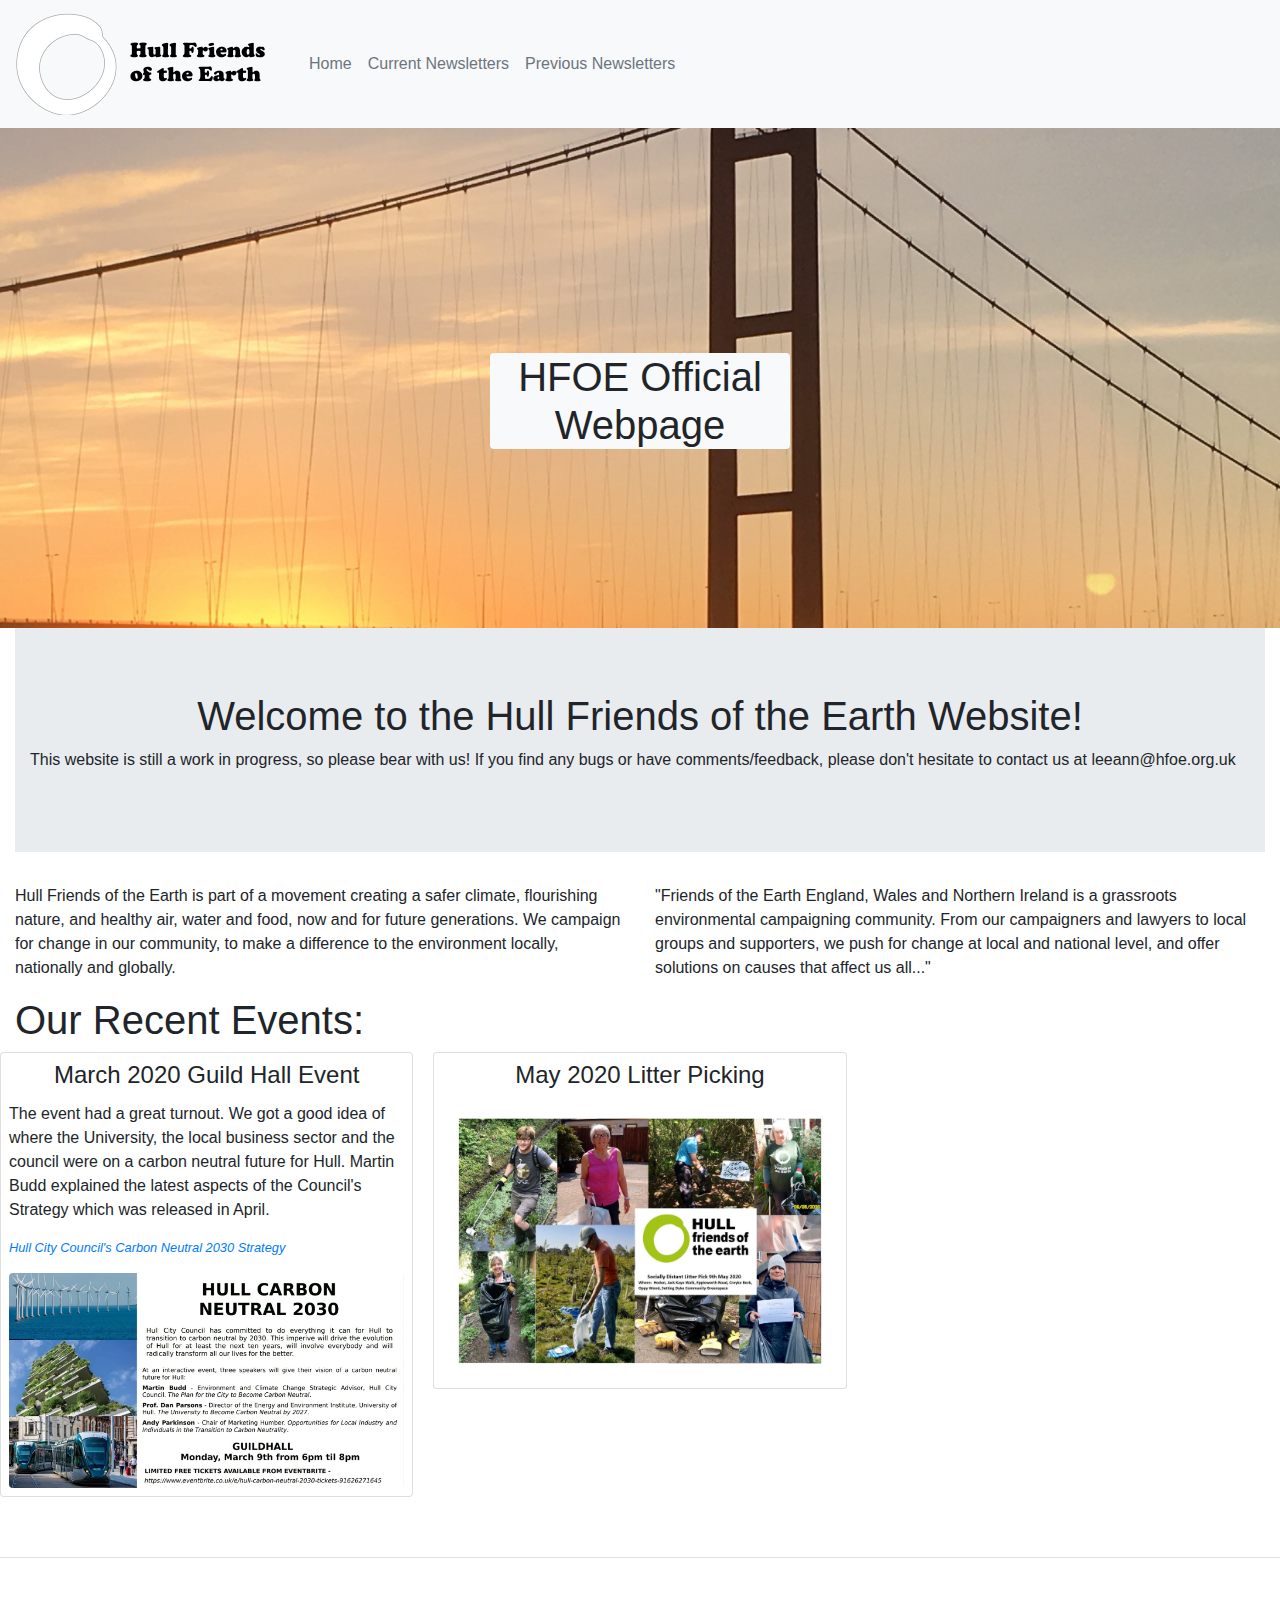
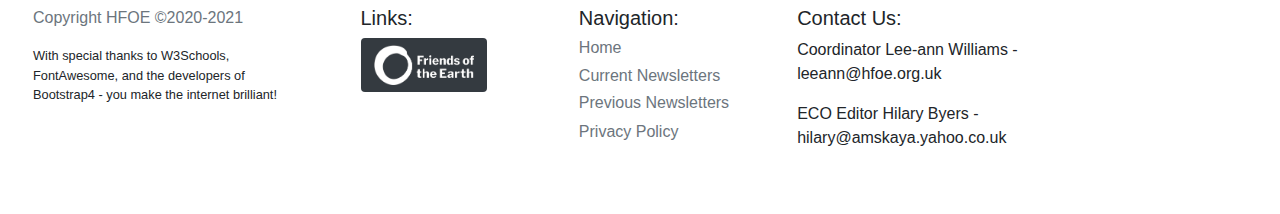
==== index.html @ 8203cfec "first commit" ====
<html lang="en">
	<head>
		<meta charset="UTF-8">
		<meta name="Author" content="Michael Boyce">
		<meta name="Keywords" content="Hull, Friends, Of, The, Earth, Hull Friends of the Earth, Vegan, Enviroment">
		<meta name="Description" content="The official page of HFOE.">
		<meta name="viewport" content="width=device-width, initial-scale=1">
		<link rel="stylesheet" href="https://maxcdn.bootstrapcdn.com/bootstrap/4.5.0/css/bootstrap.min.css">
		<link rel="stylesheet" href="https://use.fontawesome.com/releases/v5.7.0/css/all.css" integrity="sha384-lZN37f5QGtY3VHgisS14W3ExzMWZxybE1SJSEsQp9S+oqd12jhcu+A56Ebc1zFSJ" crossorigin="anonymous">
		<link rel="stylesheet" href="css\styles.css">
		<!-- Global site tag (gtag.js) - Google Analytics -->
		<script src="https://code.jquery.com/jquery-3.4.1.slim.min.js" integrity="sha384-J6qa4849blE2+poT4WnyKhv5vZF5SrPo0iEjwBvKU7imGFAV0wwj1yYfoRSJoZ+n" crossorigin="anonymous"></script>
		<script src="https://cdn.jsdelivr.net/npm/popper.js@1.16.0/dist/umd/popper.min.js" integrity="sha384-Q6E9RHvbIyZFJoft+2mJbHaEWldlvI9IOYy5n3zV9zzTtmI3UksdQRVvoxMfooAo" crossorigin="anonymous"></script>
		<script src="https://stackpath.bootstrapcdn.com/bootstrap/4.4.1/js/bootstrap.min.js" integrity="sha384-wfSDF2E50Y2D1uUdj0O3uMBJnjuUD4Ih7YwaYd1iqfktj0Uod8GCExl3Og8ifwB6" crossorigin="anonymous"></script>
		<script async src="https://www.googletagmanager.com/gtag/js?id=UA-116198504-2"></script>
		<script>
			function setCookie(cname,cvalue,exdays) {
			  var d = new Date();
			  d.setTime(d.getTime() + (exdays*24*60*60*1000));
			  var expires = "expires=" + d.toGMTString();
			  document.cookie = cname + "=" + cvalue + ";" + expires + ";path=/";
			}

			function getCookie(cname) {
			  var name = cname + "=";
			  var decodedCookie = decodeURIComponent(document.cookie);
			  var ca = decodedCookie.split(';');
			  for(var i = 0; i < ca.length; i++) {
				var c = ca[i];
				while (c.charAt(0) == ' ') {
				  c = c.substring(1);
				}
				if (c.indexOf(name) == 0) {
				  return c.substring(name.length, c.length);
				}
			  }
			  return "";
			}
			
			function accepted() {
				setCookie("consent", "True", 30);
				window.dataLayer = window.dataLayer || [];
				function gtag(){dataLayer.push(arguments);}
				gtag('js', new Date());
				gtag('set', 'anonymizeIp', true);

				gtag('config', 'UA-116198504-2');
			}
			
			function declined() {
				setCookie("consent", "False", 30);
			}
		
			function checkCookie() {
			  var consent = getCookie("consent");
			  if (consent == "False") {
				console.log("Cookies declined beforehand")
			  }
			  else {
				if (consent != "True") {
					$(document).ready(function(){
						$("#cookieConsent").modal('show');
					});
				  }
				}
			}
			
			$(document).ready(checkCookie());

		</script>
		<!-- Page Title -->
		<title>Hull Friends of the Earth</title> 
	</head>
	<body>
		<!-- Modal -->
		<div class="modal fade" id="cookieConsent" tabindex="-1" role="dialog">
		  <div class="modal-dialog modal-dialog-centered" role="document">
			<div class="modal-content">
			  <div class="modal-header">
				<h5 class="modal-title">Cookie Consent</h5>
				<button type="button" class="close" data-dismiss="modal" aria-label="Close">
				  <span aria-hidden="true">&times;</span>
				</button>
			  </div>
			  <div class="modal-body">
				This website uses cookies to monitor website statistics. This data is sent to Google. By continuing to use this website, you accept the use of cookies on your machine.
			  </div>
			  <div class="modal-footer">
				<button type="button" class="btn btn-secondary" data-dismiss="modal" onclick="declined()">Decline</button>
				<button type="button" class="btn btn-primary" data-dismiss="modal" onclick="accepted()">Accept</button>
			  </div>
			</div>
		  </div>
		</div>
		<!-- Nav Bar -->
		<nav class="navbar navbar-expand-sm bg-light navbar-light sticky-top">
			<!-- Brand (Title) Text -->
			<a class="navbar-brand mx-auto" href="index.html"><img src="images/hulllogo.png"></img></a>
			<!-- Collapsing Menu Button -->
			<button class="navbar-toggler" type="button" data-toggle="collapse" data-target="#collapsibleNav">
				<span class="navbar-toggler-icon"</span>
			</button>
			<!-- Navigation Links -->
			<div class="collapse navbar-collapse" id="collapsibleNav">
				<ul class="navbar-nav ml-4">
					<li class="nav-link">
						<a href="index.html" class="text-secondary">Home</a>
					</li>
					<li class="nav-link">
						<a href="current_newsletter.php" class="text-secondary">Current Newsletters</a>
					</li>
					<li class="nav-link">
						<a href="previous_newsletters.php" class="text-secondary">Previous Newsletters</a>
					</li>
				</ul>
			</div>
		</nav>
		
		<!-- Content -->
		<div class="container-fluid">
			<div class="row">
				<div class="parallax col-12 justify-content-center align-items-center">
					<h1 class="mx-auto text-center bg-light rounded" style=" width: 300px; position: relative; top: 45%;"> HFOE Official Webpage </h1>
				</div>
			</div>
			<div class="jumbotron jumbotron-fluid">
				<div class="container-fluid">
					<h1 class="text-center">Welcome to the Hull Friends of the Earth Website!</h1>
					<p>This website is still a work in progress, so please bear with us! If you find any bugs or have comments/feedback, please don't hesitate to contact us at leeann@hfoe.org.uk</p>
				</div>
			</div>
			<div class="row">
				<div class="col">
				<p>Hull Friends of the Earth is part of a movement creating a safer climate, flourishing nature, and healthy air, water and food, now and for future generations. We campaign for change in our community, to make a difference to the environment locally, nationally and globally.</p>
				</div>
				<div class="col">
				<p>"Friends of the Earth England, Wales and Northern Ireland is a grassroots environmental campaigning community. From our campaigners and lawyers to local groups and supporters, we push for change at local and national level, and offer solutions on causes that affect us all..."</p>
				</div>
			</div>
			<div class="row">
				<div class="col">
					<h1>Our Recent Events:</h1>
				</div>
			</div>
			<div class="row">
				<div class="card-columns">
					<div class="card p-2">
						<h4 class="card-title text-center">March 2020 Guild Hall Event</h4>
						<p>The event had a great turnout. We got a good idea of where the University, the local business sector and the council were on a carbon neutral future for Hull. Martin Budd explained the latest aspects of the Council's Strategy which was released in April.</p>
						<a href="http://www.hull.gov.uk/environment/pollution/hull-2030-carbon-neutral-strategy"><p class="font-italic" style="font-size: 0.8rem;">Hull City Council's Carbon Neutral 2030 Strategy</p></a>
						<a href="http://www.hull.gov.uk/environment/pollution/hull-2030-carbon-neutral-strategy"><img class="card-img-top rounded" src="images\carbon-event.jpg" alt="Picture of carbon neutral buildings and transport. Text about an event in Hull City Guild Hall."></a>
					</div>
					<div class="card p-2">
						<h4 class="card-title text-center">May 2020 Litter Picking</h4>
						<img class="card-img-top rounded" src="images\litter.jpg" alt="Picture of litter picking.">
					</div>
				</div>
			</div>
		</div>
		
		<!-- Footer -->
		<footer class="page-footer pt-4 my-md-5 pt-md-5 border-top">
			<div class="row">
				<div class="col-sm-3 pl-5">
					<p class="text-muted">Copyright HFOE ©2020-2021</p>
					<p class="small">With special thanks to W3Schools, FontAwesome, and the developers of Bootstrap4 - you make the internet brilliant!</p>
				</div>
				<div class="col-sm-2 pl-5">
					<h5>Links:</h5>
					<a href="https://friendsoftheearth.uk/groups/hull" class="btn btn-link bg-dark"><img src="images/logo.png" style="width:100px;"></img></a>
				</div>
				<div class="col-sm-2 pl-5">
					<h5>Navigation:</h5>
					<a href="index.html" class="text-secondary"><h6>Home</h6></a>
					<a href="current_newsletter.php" class="text-secondary"><h6>Current Newsletters</h6></a>
					<a href="previous_newsletters.php" class="text-secondary"><h6>Previous Newsletters</h6></a>
					<a href="privacy_policy.html" class="text-secondary"<h6>Privacy Policy</h6></a>
				</div>
				<div class="col-sm-3 pl-5">
					<h5>Contact Us:</h5>
					<p>Coordinator Lee-ann Williams - leeann@hfoe.org.uk</p>
					<p>ECO Editor Hilary Byers - hilary@amskaya.yahoo.co.uk</p>
				</div>
			</div>
		</footer>
		<!-- Bootstrap Scripts -->
		<script src="https://ajax.googleapis.com/ajax/libs/jquery/3.5.1/jquery.min.js"></script>
		<script src="https://cdnjs.cloudflare.com/ajax/libs/popper.js/1.16.0/umd/popper.min.js"></script>
		<script src="https://maxcdn.bootstrapcdn.com/bootstrap/4.5.0/js/bootstrap.min.js"></script>
	</body>
</html>
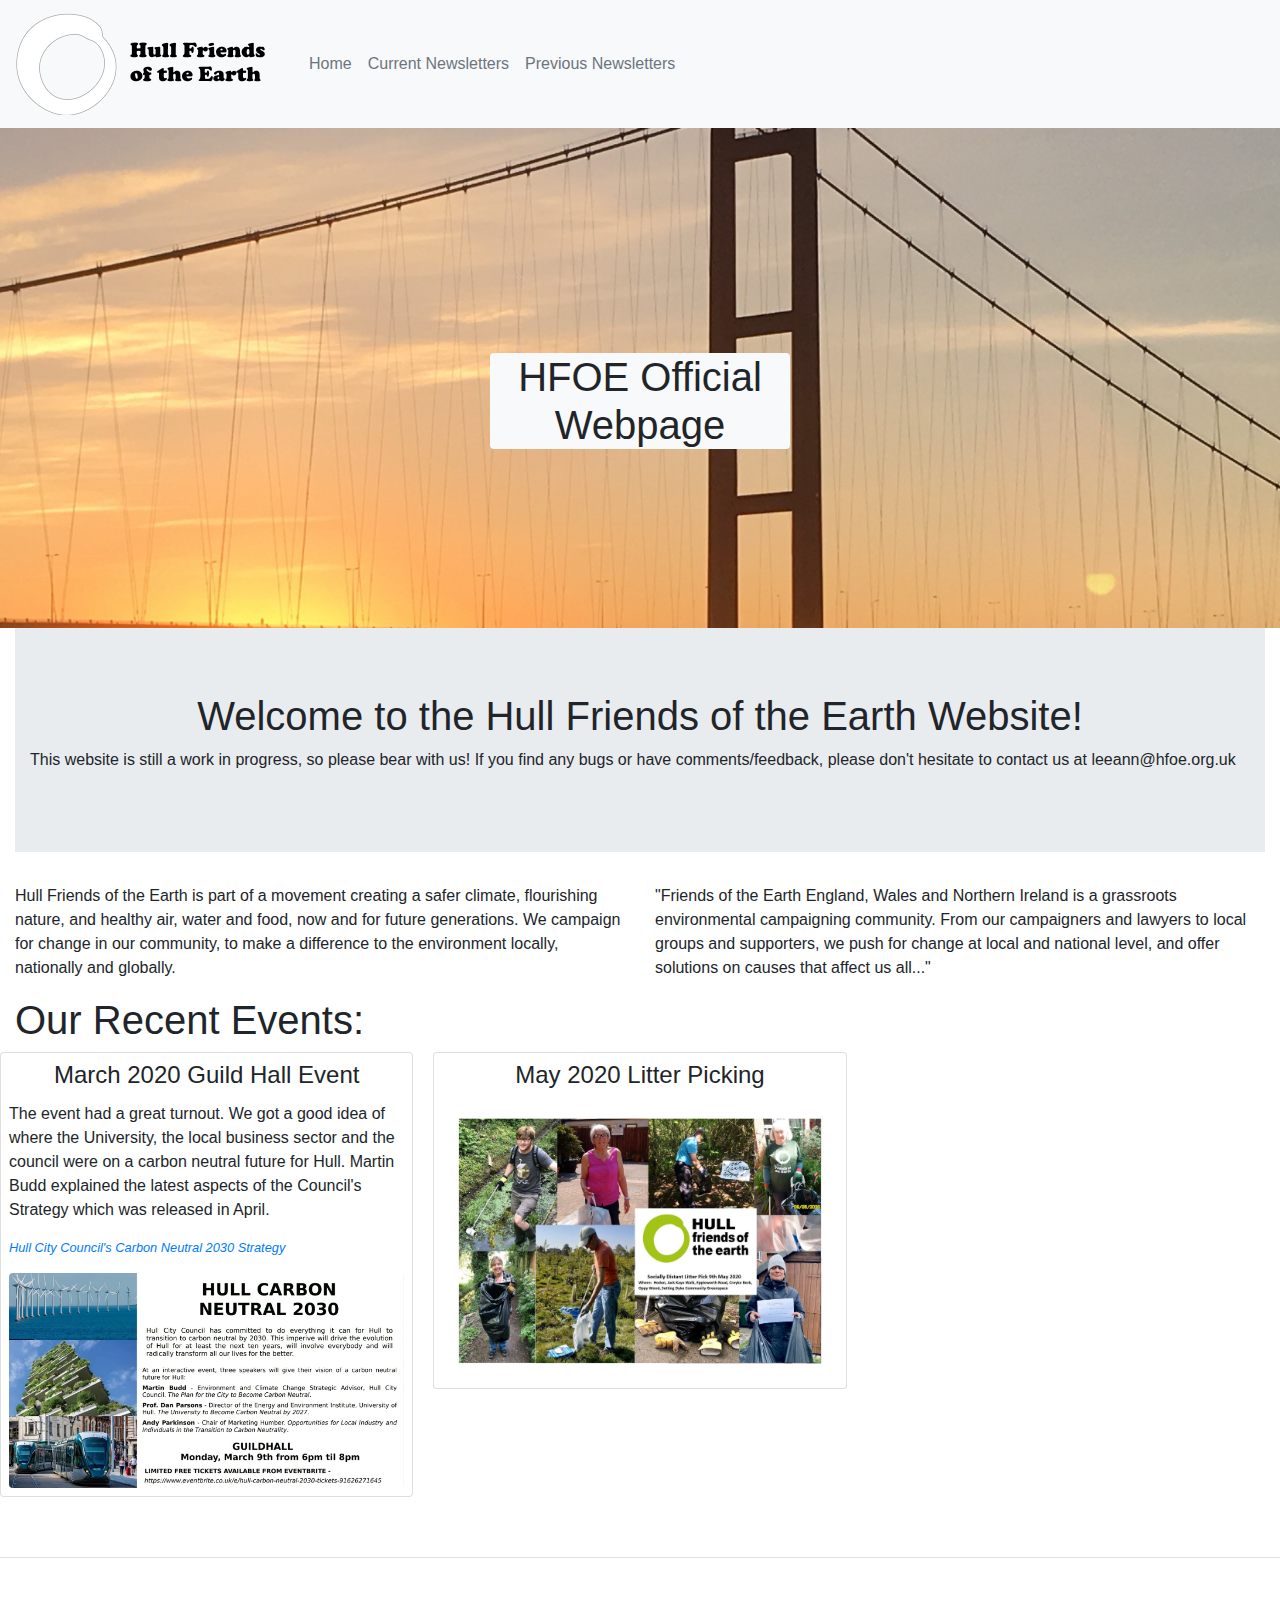
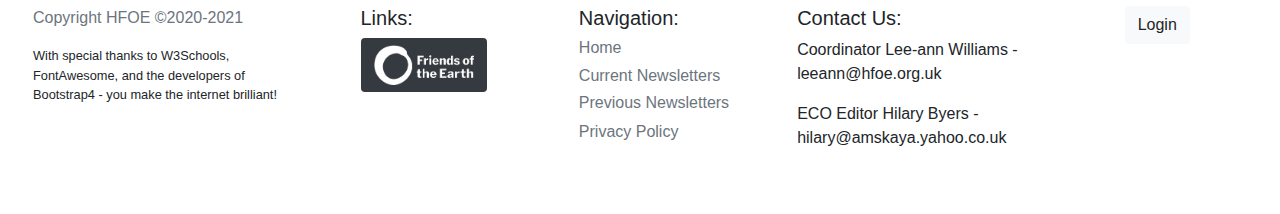
==== commit a57bc23e: "Added Login and File Management" ====
--- a/index.html
+++ b/index.html
@@ -72,7 +72,7 @@
 		<title>Hull Friends of the Earth</title> 
 	</head>
 	<body>
-		<!-- Modal -->
+		<!-- Cookie Modal -->
 		<div class="modal fade" id="cookieConsent" tabindex="-1" role="dialog">
 		  <div class="modal-dialog modal-dialog-centered" role="document">
 			<div class="modal-content">
@@ -88,6 +88,35 @@
 			  <div class="modal-footer">
 				<button type="button" class="btn btn-secondary" data-dismiss="modal" onclick="declined()">Decline</button>
 				<button type="button" class="btn btn-primary" data-dismiss="modal" onclick="accepted()">Accept</button>
+			  </div>
+			</div>
+		  </div>
+		</div>
+		<!-- Login Modal -->
+		<div class="modal fade" id="loginModal" tabindex="-1" role="dialog">
+		  <div class="modal-dialog modal-dialog-centered" role="document">
+			<div class="modal-content">
+			  <div class="modal-header">
+				<h5 class="modal-title">Login</h5>
+				<button type="button" class="close" data-dismiss="modal" aria-label="Close">
+				  <span aria-hidden="true">&times;</span>
+				</button>
+			  </div>
+			  <div class="modal-body">
+				<form action="authenticate.php" method="post" role="form">
+				  <div class="form-group">
+					<label for="username"><i class="fas fa-user"> User Name</i></label>
+					<input type="text" name="username" placeholder="Username">
+				  </div>
+				  <div class="form-group">
+					<label for="password"> <i class="fas fa-lock"> Password</i></label>
+					<input type="password" name="password" placeholder="Password">
+				  </div>
+				  <input type="submit" value="Login" class="btn btn-primary"></input>
+				</form>
+			  </div>  
+			  <div class="modal-footer">
+				<button type="button" class="btn btn-secondary" data-dismiss="modal" onclick="declined()">Close</button>
 			  </div>
 			</div>
 		  </div>
@@ -181,6 +210,9 @@
 					<p>Coordinator Lee-ann Williams - leeann@hfoe.org.uk</p>
 					<p>ECO Editor Hilary Byers - hilary@amskaya.yahoo.co.uk</p>
 				</div>
+				<div class="col-sm-1 pl-5">
+					<button type="button" class="btn btn-light" data-toggle="modal" data-target="#loginModal">Login</button>
+				</div>
 			</div>
 		</footer>
 		<!-- Bootstrap Scripts -->
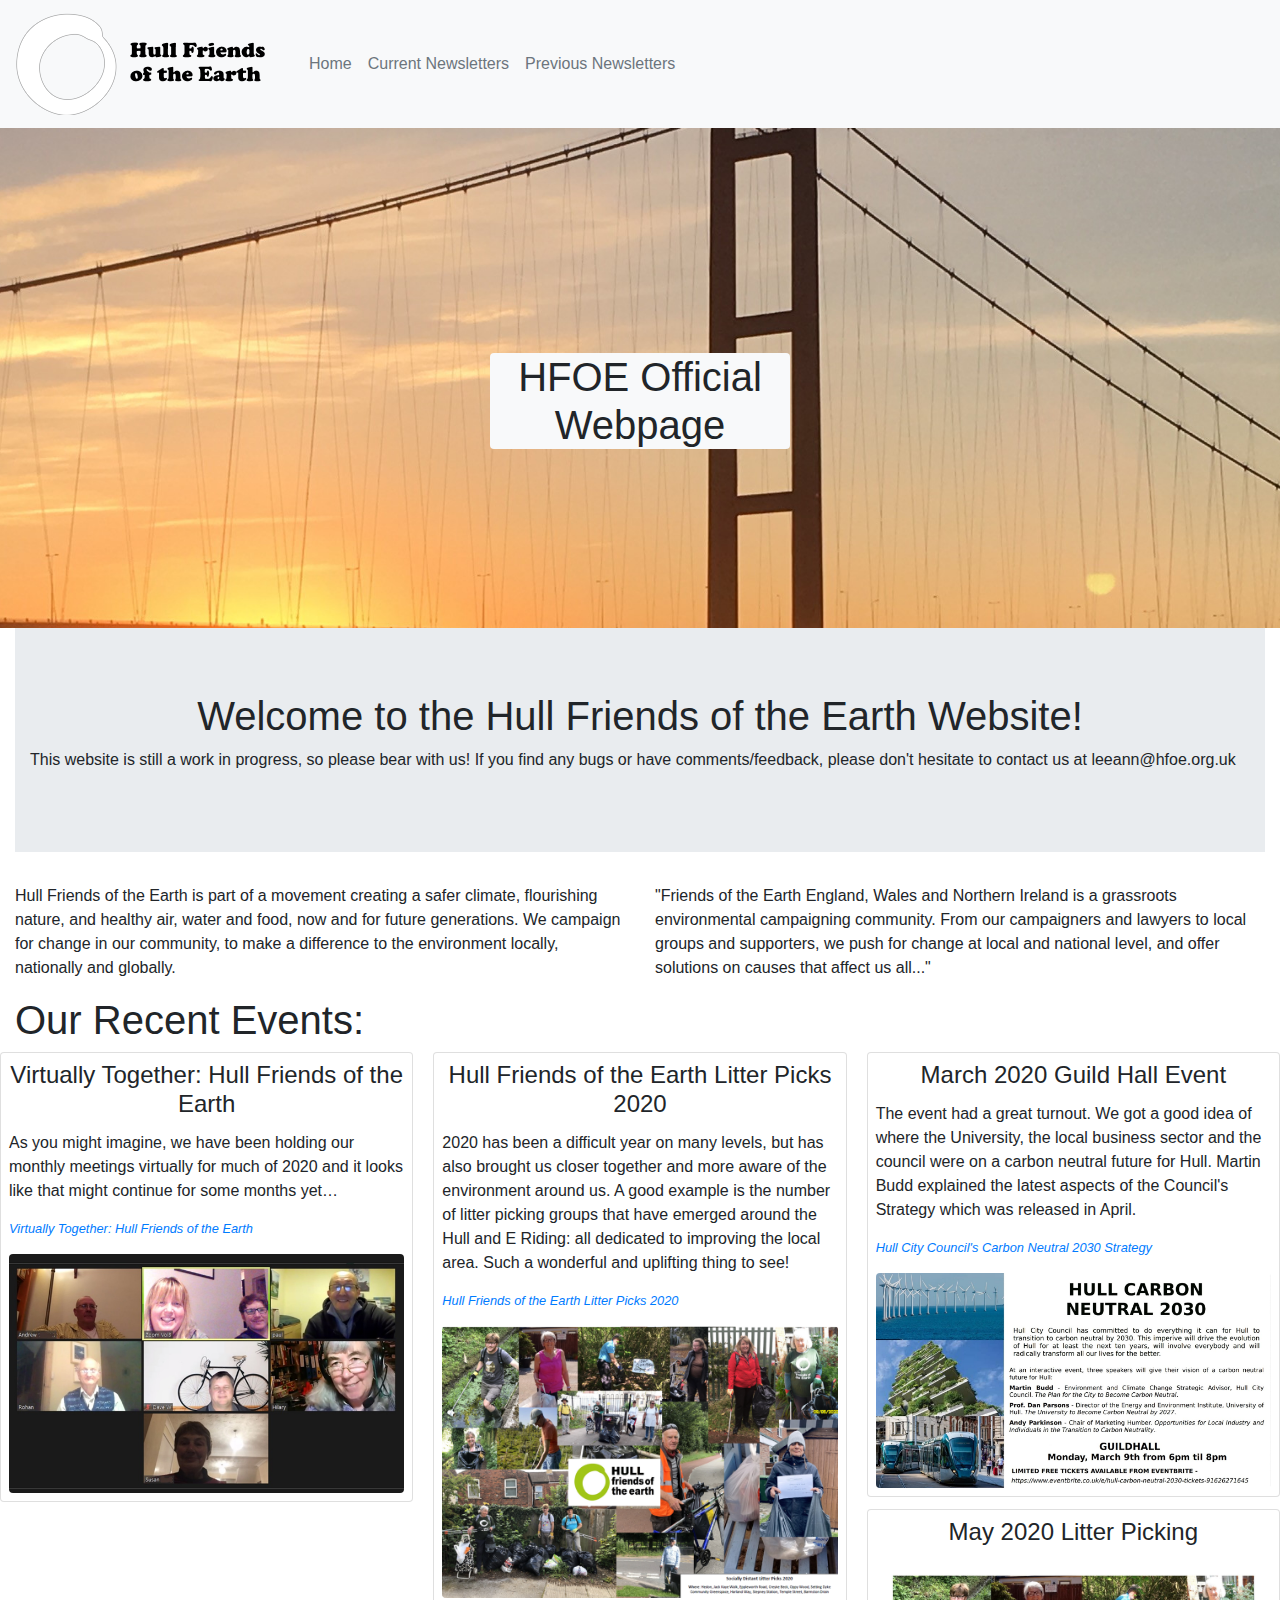
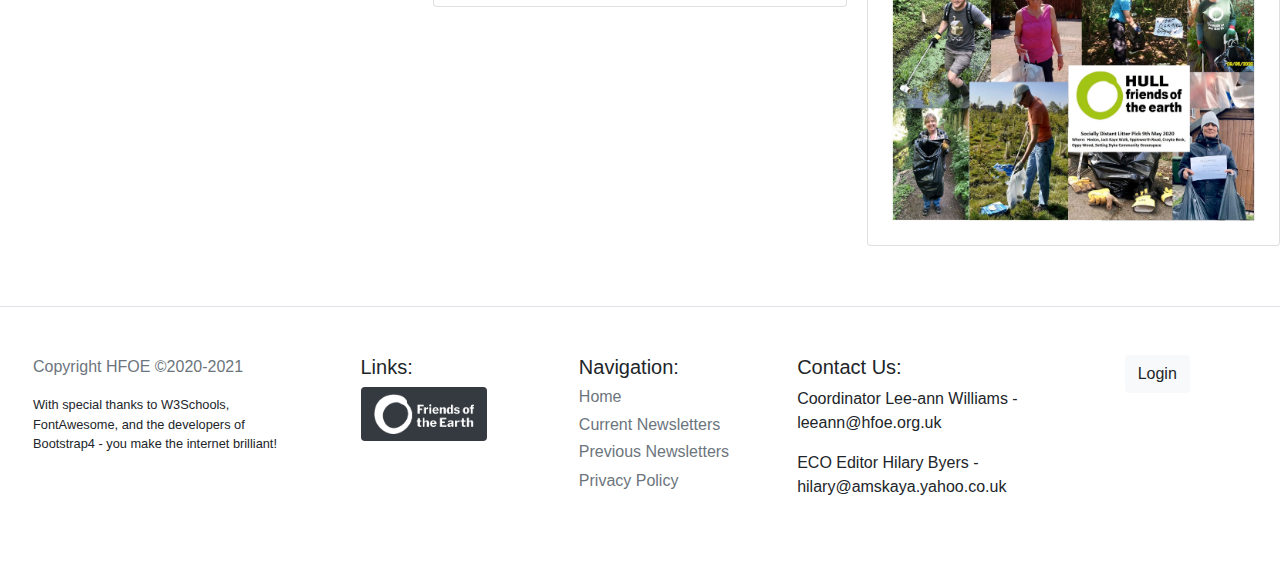
==== commit 77513036: "Added new 2020 stories to front page" ====
--- a/index.html
+++ b/index.html
@@ -174,6 +174,18 @@
 			<div class="row">
 				<div class="card-columns">
 					<div class="card p-2">
+						<h4 class="card-title text-center">Virtually Together: Hull Friends of the Earth</h4>
+						<p>As you might imagine, we have been holding our monthly meetings virtually for much of 2020 and it looks like that might continue for some months yet…</p>
+						<a href="./Virtually_Together_Hull_Friends_of_the_Earth.html"><p class="font-italic" style="font-size: 0.8rem;">Virtually Together: Hull Friends of the Earth</p></a>
+						<a href="./Virtually_Together_Hull_Friends_of_the_Earth.html"><img class="card-img-top rounded" src="images\Virtually_Together.png" alt="Picture of HFOE members on a Zoom call."></a>
+					</div>
+					<div class="card p-2">
+						<h4 class="card-title text-center">Hull Friends of the Earth Litter Picks 2020</h4>
+						<p>2020 has been a difficult year on many levels, but has also brought us closer together and more aware of the environment around us.  A good example is the number of litter picking groups that have emerged around the Hull and E Riding: all dedicated to improving the local area.  Such a wonderful and uplifting thing to see!  </p>
+						<a href="./Hull_Friends_of_the_Earth_Litter_Picks_2020.html"><p class="font-italic" style="font-size: 0.8rem;">Hull Friends of the Earth Litter Picks 2020</p></a>
+						<a href="./Hull_Friends_of_the_Earth_Litter_Picks_2020.html"><img class="card-img-top rounded" src="images\Litter_Picks_2020.bmp" alt="Picture of 2020 litter picking event by HFOE."></a>
+					</div>
+					<div class="card p-2">
 						<h4 class="card-title text-center">March 2020 Guild Hall Event</h4>
 						<p>The event had a great turnout. We got a good idea of where the University, the local business sector and the council were on a carbon neutral future for Hull. Martin Budd explained the latest aspects of the Council's Strategy which was released in April.</p>
 						<a href="http://www.hull.gov.uk/environment/pollution/hull-2030-carbon-neutral-strategy"><p class="font-italic" style="font-size: 0.8rem;">Hull City Council's Carbon Neutral 2030 Strategy</p></a>
